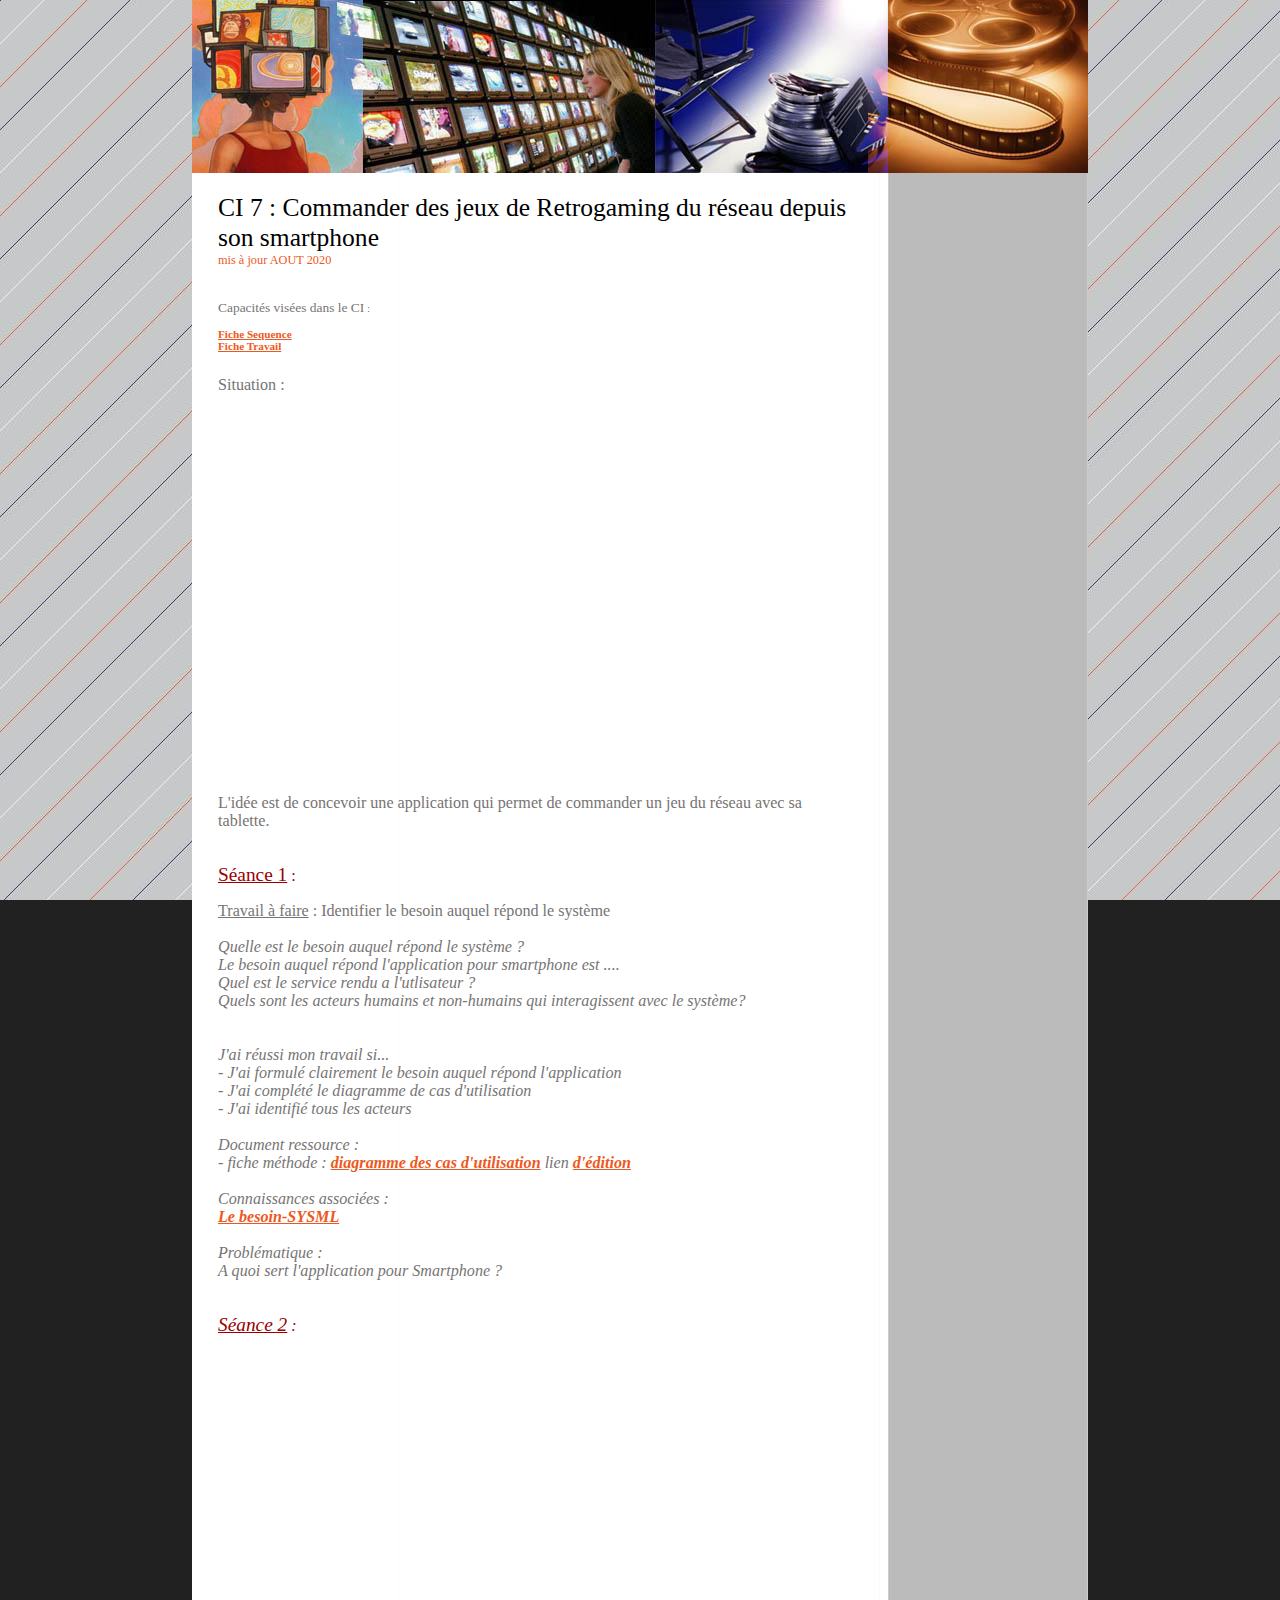
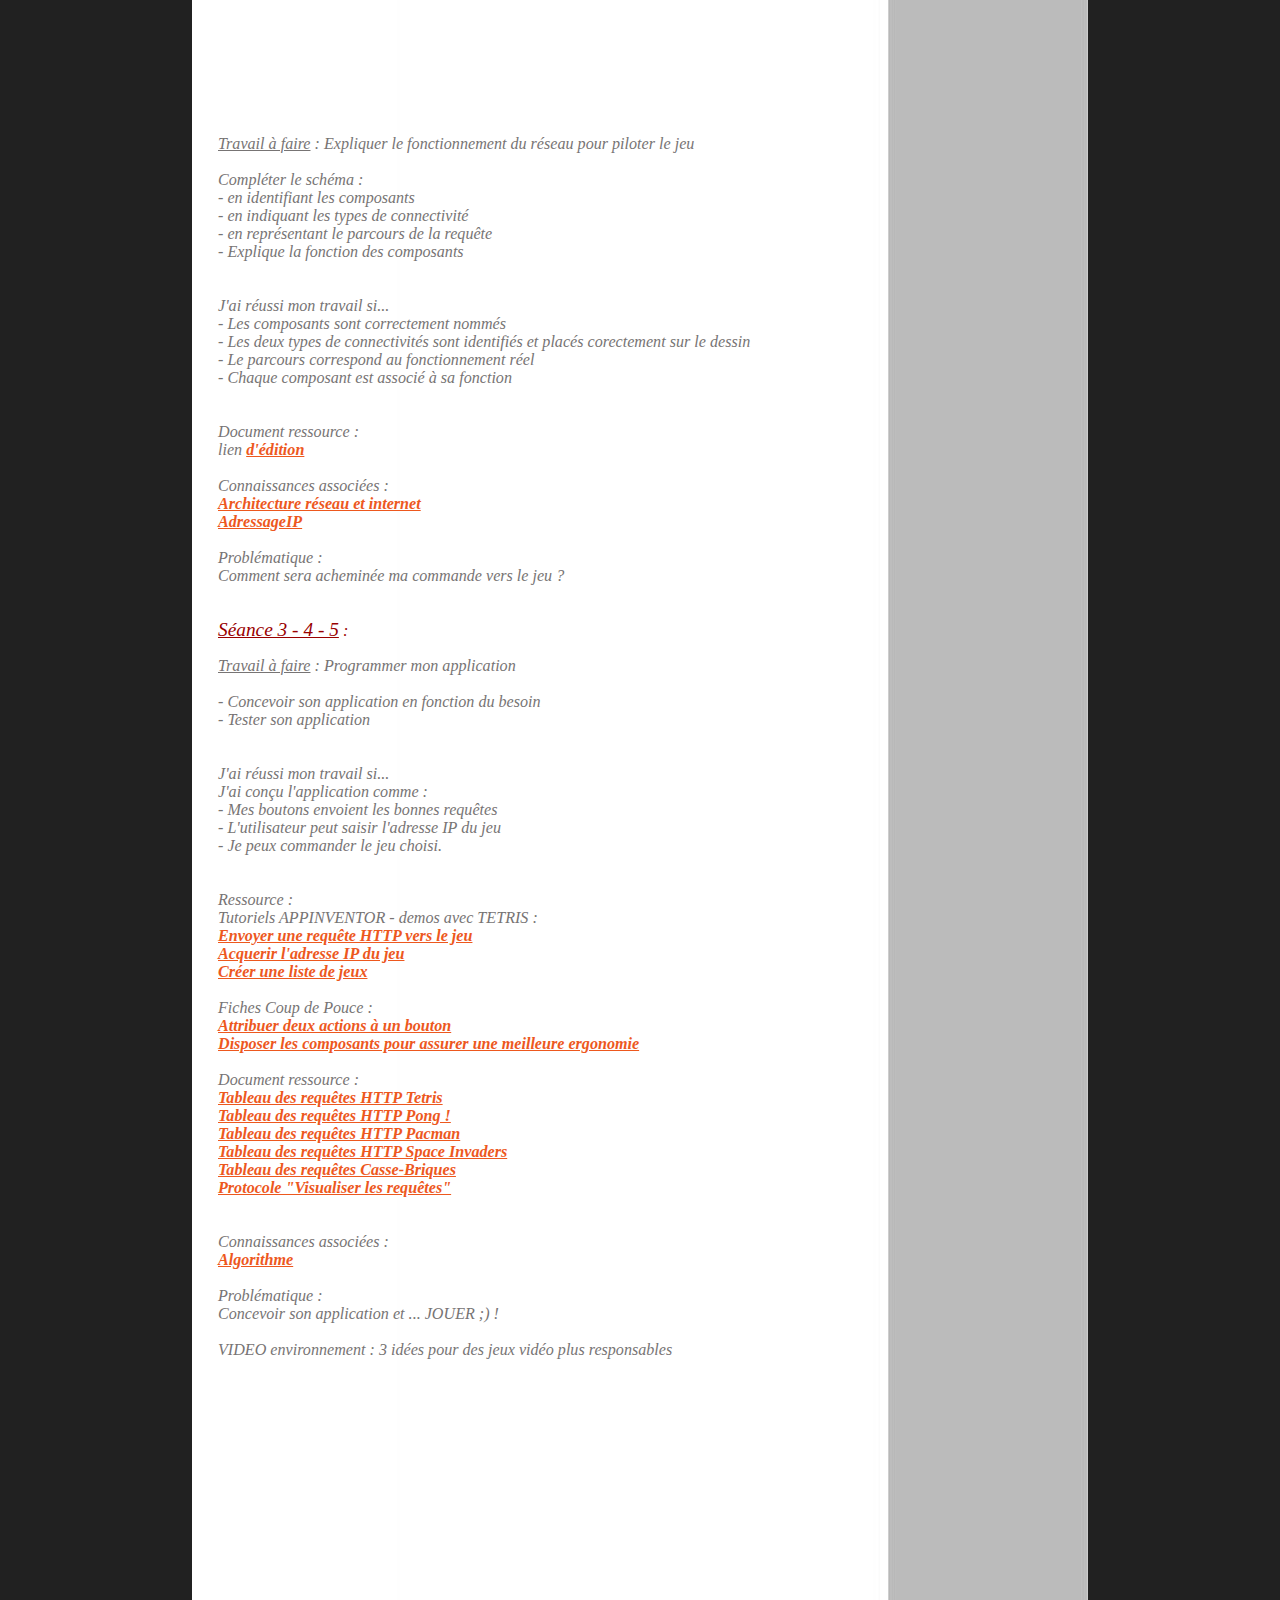
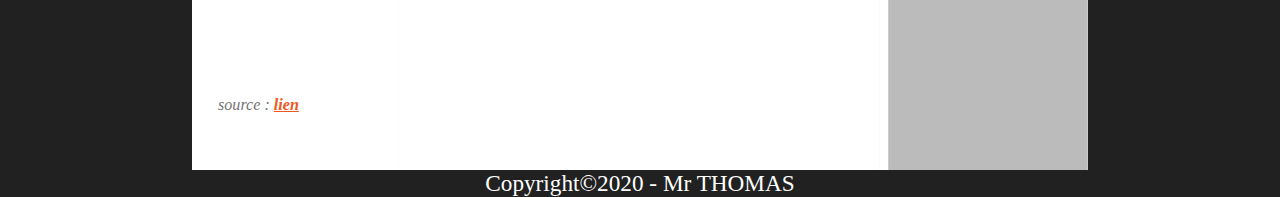
==== ci_Retrogaming/index.html @ b9f92fa8 "start test" ====
<!DOCTYPE html PUBLIC "-//W3C//DTD XHTML 1.0 Strict//EN" "http://www.w3.org/TR/xhtml1/DTD/xhtml1-strict.dtd">
<html template="true" xmlns="http://www.w3.org/1999/xhtml" xml:lang="fr" lang="fr">


<head>  
 
  <title>CI 7 : Commander des jeux de Retrogaming du r�seau depuis son smartphone</title>
  <meta name="Description" content="Description courte de votre activit&eacute;" />
<meta name="Keywords" content="1 ou deux mots cl&eacute;s" />
<meta http-equiv="Content-Type" content="text/html; charset=ISO-8859-1" />
<link rel="stylesheet" type="text/css" href="../style.css" />
<script type="text/javascript" src="fvpPlayer.js"></script>
<!--[if lte IE 6]> 
<link rel="stylesheet" type="text/css" href="ie-6.css" /> 
<![endif]-->
</head>


<body><div id="site">
<div id="header">
</div><div id="main">
<div id="centrage">

<div id="side">



<ul></ul>

<br/>

<br/>



</div><div id="contenu">
<div style="width: 634px;" class="post">


<p class="sous-h2"><big></big></p><p class="sous-h2"><big style="color: rgb(0, 0, 0);"><big><big><big>CI 7 : Commander des jeux de Retrogaming du r�seau depuis son smartphone </big></big></big></big></p><p class="sous-h2"><big><big><big></big></big></big></p><p class="sous-h2">mis � jour AOUT 2020</p>

<big><br/></big>
<big><br/>
Capacit&eacute;s vis&eacute;es dans le CI</big> :<br/><br/>

<a href="pdf/Seq7-RetroGaming_FicheSequence.pdf" TARGET = "_blank">Fiche Sequence</a><br/>
<a href="pdf/Seq7-FT1-Fiche Eleve_v2020.pdf" TARGET = "_blank">Fiche Travail</a><br/>
<br/><br/>
<big><big>





Situation :<br/><br/>
 
 <iframe width="640" height="360" src="https://www.youtube.com/embed/YwUrG0VE56k" frameborder="0" allowfullscreen></iframe><br/>

<br/>
L'id�e est de concevoir une application qui permet de commander un jeu du r�seau avec sa tablette.
<br/><br/>
<p style="width: 634px;"><big></big></p><div style="text-align: center;">
<p style="width: 634px; text-align: left; color: rgb(153, 0, 0);"><big style="text-decoration: underline;">S&eacute;ance 1</big> :</p>
</div>

<span style="text-decoration: underline;">Travail &agrave; faire</span> : Identifier le besoin auquel r�pond le syst�me<span style="font-style: italic;"><br/>
<br/>
Quelle est le besoin auquel r�pond le syst�me ?<br/>
Le besoin auquel r�pond l'application pour smartphone est ....<br/>
Quel est le service rendu a l'utlisateur ?<br/>
Quels sont les acteurs humains et non-humains qui interagissent avec le syst�me?<br/>
<br/><br/>
J'ai r�ussi mon travail si...<br/>
- J'ai formul� clairement le besoin auquel r�pond l'application <br/>
- J'ai compl�t� le diagramme de cas d'utilisation  <br/>
- J'ai identifi� tous les acteurs<br/>



 <br/>
Document ressource :<br/>
- fiche m�thode : <a href="pdf/diagramme%20de%20cas%20d'utilisation%20description.pdf" TARGET = "_blank">diagramme des cas d'utilisation</a>
 lien <a href="https://viewer.diagrams.net/?highlight=0000ff&edit=_blank&layers=1&nav=1#R7Zlbb6M4FMc%2FTTRPjQzmEh7TdLojbVeqFM3eXkYOuMQagxljmmQ%2F%2FdrBJoBJ0qZJ05GmDy0%2BPrbx7%2Fw5vnQEZ9n6N46K5R8swXTkgmQ9gncj13WA68g%2FyrKpLT4Ia0PKSaKddoY5%2BQ%2BbltpakQSXHUfBGBWk6Bpjluc4Fh0b4pytum5PjHZHLVCKLcM8RtS2%2FkUSsaytEzfc2b9gki7NyE4Q1TUZMs56JuUSJWzVMsHPIzjjjIn6KVvPMFXwDJe63f2e2ubFOM7FSxqI7Ev67P0L0VfvIf3%2BjTr36e83Xt3LM6KVnrB%2BWbExBDir8gSrTsAI3q6WROB5gWJVu5Ixl7alyKgsOfJRd4e5wOu97%2Bk0s5eywSzDgm%2Bki2nga2BaMRDq8qrNX9uWLfYe0C%2BPdMzTpu8dFvmgyQxT2qAf83kZ3D%2F8oHH457dHAKPNjWNRGu9%2BLGAy0IV6rDI6jQXjEosCQqSoHtAC00dWEkFYLl0WTAiWtRymlKSqQrAeWFYJSnI8a2QOGtoW2oEA7KUtqXVoexObNhyAHYC3sx5UZGCx%2Fio7qmcLZnI4mUs%2BVYJQUqItRVnG8hf9hIqCSoa18YOJ2I1srE2O64r4QlzDgS89QJmaer4oi5rvT2%2BiEuPtQj6k6mHaVgSYZ4iLYslybBwlyMa3acyN5Z7lcd20X1NwksekUIuEVWcsCXnum8oC5cYm1bVov0e7rmUe6OVIx6MZHE3B9oMg%2BRPJZap5Omkce0q%2FLKLJDqfmFqQTPK8%2F%2BXPkGhj0FsyhXDO0YEL3UsnGZLbhFfPAjwVXDia3evhdkjac9NbCAZBOOADSARcDaW89HkgmQahlr1KoNqXYfvKTDFvwJArRpVQKzr7LXQRV25K7XOVCePtEKO2ZjExjiQ63dzBmg5KRJKH7wtL9Is4QGT86LnFvIDCXE7h%2FfOOcSgzF3snrAwtaGHfwWiiBE3bl6r9wj%2BE4F8MCX%2Ffdv8M%2B7UD4bLJXJDd0EtM7HL1It0soFriSSxLIt1ubZZUhkjcuaafB8Kr1E%2BWGV4XQnGu6CcN5YSa%2FXMKwzzVXTxgBuH7CsI8lHzNhBB8uYUx%2BJYyzhPCjJozoeMLAeTJVd5w71K3oSBp887cs3IAxcI3hH8Vx7EFTvltrsHVp0y49Yk7kZFTIWuxxYt2YWvdPJat4rL0O3agJxFN8MGhgOGitsPgDUTE2jqk8%2FT9333coVHqER0bkTHaa6G07vbAX7XqeupXbunvtdQT7t2x92dQgrI62ymmmfbqYzHBvFxPoCsk%2FoqPTJHPwTHlcM%2FCamgl6p3EPnqiZ0Ol21JxO30sz9tHzPJpxj4kGr4nYthtH7kSX66Zh6OjyrqkqtFueJ2u9UYLhNSXo%2B94YRpG6GIK%2B6wTdXZ8P3bHjA9%2BPZFaKXOCdJs%2FA7XVrjsRvlqcs7v4rVrvv%2FrcIP%2F8P" TARGET = "_blank">d'�dition</a><br/><br/>
Connaissances associ�es :<br/>
<a href="pdf/dic11_besoin-vsysml.pdf" TARGET = "_blank">Le besoin-SYSML</a><br/><br/>

Probl�matique :<br/>
A quoi sert l'application pour Smartphone ?<br/><br/>

<p style="width: 634px;"><big></big></p><div style="text-align: center;">
<p style="width: 634px; text-align: left; color: rgb(153, 0, 0);"><big style="text-decoration: underline;">S&eacute;ance 2</big> :</p>
</div>


<iframe width="640" height="360" src="https://www.youtube.com/embed/J4V4uTytPhk" frameborder="0" allowfullscreen></iframe><br/><br/>
<span style="text-decoration: underline;">Travail &agrave; faire</span> : Expliquer le fonctionnement du r�seau pour piloter le jeu<span style="font-style: italic;"><br/><br/>



Compl�ter le sch�ma :<br/>
- en identifiant les composants<br/>
- en indiquant les types de connectivit�<br/>
- en repr�sentant le parcours de la requ�te<br/>
- Explique la fonction des composants<br/>

<br/><br/>
J'ai r�ussi mon travail si...<br/>
- Les composants sont correctement nomm�s<br/>
- Les deux types de connectivit�s sont identifi�s et plac�s corectement sur le dessin<br/>

- Le parcours correspond au fonctionnement r�el<br/>
- Chaque composant est associ� � sa fonction<br/>
<br/><br/>
Document ressource :<br/>
lien <a href="https://viewer.diagrams.net/?highlight=0000ff&edit=_blank&layers=1&nav=1&title=Untitled%20Diagram.drawio#R7VjLUtswFP0aL5vxM49lCKEsaJshC7pjFFvYGmTLIyuxw9dXiqXEipwHEMO0hRky9tHV65yjK0uWN0mr7xTkyQ8SQWy5dlRZ3rXlusP%2BkP8KYF0DvufUQExRVEMNYI5eoARtiS5RBAstkBGCGcp1MCRZBkOmYYBSUuphTwTrveYghgYwDwE20QcUsUROyx3s8FuI4kT17PRHdUkKVLCcSZGAiJQNyJta3oQSwuqntJpALLhTvNT1bg6UbgdGYcbOqfA7v%2F0ZpOMS5s%2FLWXV%2F9Wvav%2Fvm1q2sAF7KCcvBsrViAKUbiq4SlmKOOPxRQtcojXl%2FGC34b4hR%2Fggo448ZZCWhzygTpfMSsTB5dNxhxf97uQA3XULKYHVwLs6WIe4sSFLI6JqHqAoDSep6771saCShpCGPwoB0RbxteUccf5DcvYJH%2FzSPYsKIG%2BsOLCCekQIxRDJetCCMkVQnWMWOMYpFDCM5R4F8CzlLkHKgYJQ8wwnBhL9dZyQTOj0hjBVkuZ5tX01vXBGcgFwMJa1isVJ74GVJYS8kab6sW8sJEu1OV7z5Qg7kAlrtS2WbUgUtUvlBR1IFX1IdXFbDQNMq%2BGSp%2Bn%2BrVClZIDHCroQKhvqiGplCeYEpVNBV%2Bht8CdUuVN%2Ffy34tS%2BpDlRp2vuE%2FIAoxLIrHeyKy1YV3ft%2FxNULdlu3kQ3d%2B5wzvx5Qs84OTl5%2BuYKHC7Ve7TDeZ55uctCZux%2B2KldFpUjgnWQRFIzZ3WJkgBuc5CEVpyVeobsCznHNEH5O6z%2BNGHW0a5NxZE88aj2LIGeElljc26OITZzonJ9OfhIy8uZ9eUxRFmyTYJoIuU6c6DFpk6E6FMz4u3r9uX0VFpU9ZnZhbFrPdwlRnW4ZzxiGRG3csTts710WgSDa2cXTXCnwGGHditkFc29t6WZ2w3a3TYGQcz0%2BRK3VlgMbwaKB%2F0pBteUFhfJMDDK300bVxL3uYiQ8MU1VVoyBLGkIZ1DzFq3rqQqXdHKqZetZGMxvdt3N8hxW8t1jByONvVfWzxHIuI9Z%2BM12LZV5KyJSFVojVOw4v7jX%2F%2Fr1t54Bx2hXyzFy7%2FQ74mF3JvJ04otn%2FqlZTHucy8vDX3VVsvQJ399ne9A8%3D" TARGET = "_blank">d'�dition</a><br/><br/>

Connaissances associ�es :<br/>
<a href="https://docs.google.com/presentation/d/e/2PACX-1vRuEVStjgp7RC8gacXdeAnZLCFzhzADymK8YVZS8i4jsFAQYpvb6mstfsnYOq1z287SSoq9uuLZao_-/embed?start=false&loop=false&delayms=3000" TARGET = "_blank">Architecture r�seau et internet</a><br/>
<a href="https://docs.google.com/presentation/d/e/2PACX-1vTgEepqrcVZn7R1fcFOpcDfkFKibCbURx4ZiaQxfxub1xKFpMcVF3iC-jSKScxgIDVSmwMjP0Ii6JFm/embed?start=true&loop=false&delayms=3000" TARGET = "_blank">AdressageIP</a><br/>
<br/>
Probl�matique :<br/>
Comment sera achemin�e ma commande vers le jeu ?<br/><br/>

<p style="width: 634px;"><big></big></p><div style="text-align: center;">
<p style="width: 634px; text-align: left; color: rgb(153, 0, 0);"><big style="text-decoration: underline;">S&eacute;ance 3 - 4 - 5</big> :</p>
</div>

<span style="text-decoration: underline;">Travail &agrave; faire</span> : Programmer mon application<span style="font-style: italic;"><br/><br/>

- Concevoir son application en fonction du besoin<br/>
- Tester son application<br/>


<br/><br/>
J'ai r�ussi mon travail si...<br/>
J'ai con�u l'application comme :<br/>
- Mes boutons envoient les bonnes requ�tes<br/>
- L'utilisateur peut saisir l'adresse IP du jeu<br/>
- Je peux commander le jeu choisi.<br/>
<br/><br/>
Ressource :<br/>
Tutoriels APPINVENTOR - demos avec TETRIS :<br/>
<a href="pdf/AppInventor_Tetris-Envoyer_Requete.pdf" TARGET = "_blank">Envoyer une requ�te HTTP vers le jeu</a><br/>
<a href="pdf/AppInventor_Tetris-Acquerir-IPdujeu.pdf" TARGET = "_blank">Acquerir l'adresse IP du jeu</a><br/>
<a href="pdf/AppInventor_Creer-liste-jeux.pdf" TARGET = "_blank">Cr�er une liste de jeux</a><br/><br/>
Fiches Coup de Pouce :<br/>
<a href="pdf/Aide_BP_2actions.pdf" TARGET = "_blank">Attribuer deux actions � un bouton</a><br/>
<a href="pdf/Aide_Ameliorer_Ergonomie.pdf" TARGET = "_blank">Disposer les composants pour assurer une meilleure ergonomie</a><br/><br/>
Document ressource :<br/>
<a href="pdf/RESS-requetesHTTP-TETRIS.pdf" TARGET = "_blank">Tableau des requ�tes HTTP Tetris</a><br/>
<a href="pdf/RESS-requetesHTTP-PONG.pdf" TARGET = "_blank">Tableau des requ�tes HTTP Pong !</a><br/>
<a href="pdf/RESS-requetesHTTP-PACMAN.pdf" TARGET = "_blank">Tableau des requ�tes HTTP Pacman</a><br/>
<a href="pdf/RESS-requetesHTTP-SpaceInvaders.pdf" TARGET = "_blank">Tableau des requ�tes HTTP Space Invaders</a><br/>
<a href="pdf/RESS-requetesHTTP-Casse-Briques.pdf" TARGET = "_blank">Tableau des requ�tes Casse-Briques</a><br/>
<a href="pdf/Protocole-Visualiser_Requettes_RetroGaming.pdf" TARGET = "_blank">Protocole "Visualiser les requ�tes"</a><br/>

<br/><br/>
Connaissances associ�es :<br/>
<a href="pdf/dic15-4-otscis21-ip23_algorithme.pdf" TARGET = "_blank">Algorithme</a><br/><br/>

Probl�matique :<br/>
Concevoir son application et ... JOUER ;) !<br/><br/>
VIDEO environnement : 3 id�es pour des jeux vid�o plus responsables<br/><br/>

<iframe width="560" height="315" src="http://embedftv-a.akamaihd.net/e6ba43e8ecbd4a821c05d8e9be8b007c" frameborder="0" allowfullscreen></iframe><br/>
source : <a href="https://www.francetvinfo.fr/meteo/climat/video-environnement-3-idees-pour-des-jeux-video-plus-responsables_4262637.html" TARGET = "_blank">lien</a>

<br/><br/><br/>





</div>

</div>
</div>



</div></div></div><big style="color: white;" ><big>Copyright�2020 - Mr THOMAS</big></big>
<!-- google analytics --> 
<script type="text/javascript">

  var _gaq = _gaq || [];
  _gaq.push(['_setAccount', 'UA-40532483-1']);
  _gaq.push(['_trackPageview']);

  (function() {
    var ga = document.createElement('script'); ga.type = 'text/javascript'; ga.async = true;
    ga.src = ('https:' == document.location.protocol ? 'https://ssl' : 'http://www') + '.google-analytics.com/ga.js';
    var s = document.getElementsByTagName('script')[0]; s.parentNode.insertBefore(ga, s);
  })();

</script>
<!-- /google analytics --> 
</body>


</html>
---- style.css ----
body {
margin : 0 ;
padding : 0 ; 
background : #212121 url(images/bg-site.jpg) repeat; 
text-align : center;
font-size : 0.7em;
color : #777474 ;
font-family : verdana ;
background-attachment : fixed;
}
  
/*  SITE
********************************************************************/
 
#site { 
width : 896px;
margin : 0 auto;
text-align : left  ;
}
     
/*  HEADER
********************************************************************/
   
#header {
position : relative ; 
height : 173px;
background : url(images/header.jpg) ; 
}
#header2 {
position : relative ; 
height : 173px;
background : url(images/header2.jpg) ; 
}

/*  HEADER >> TITRE DU SITE >> H1
********************************************************************/

#header h1 {
position : absolute ;
bottom : 10px ; 
right : 50px ; 
margin : 0;
padding : 0 ; 
font-size : 2em ;
font-weight : normal;  
}

#header h1 a {
color : #FFFFFF;
text-decoration : none; 
}

/*  HEADER >> MENU PRINCIPAL
********************************************************************/
   
#menu {
position : absolute ; 
bottom : 0 ;
left : 25px; 
}
	
#menu  ul{
list-style : none ;
margin : 0; 
padding : 0 ;
}

#menu  li{
float : left ;
text-transform : uppercase ;
height : 46px;
line-height : 42px;
background : url(images/bg-li-menu.jpg) right no-repeat;  
}
	
#menu  li a{
margin : 0 ; 
padding : 0 15px  ; 
text-decoration : none ;    
color : #FFFFFF ;
font-weight : bold ;
}

#menu li a:hover {
color : #F7F4D5
}
	
/*  CONTENT
********************************************************************/

#main {
overflow : auto ;
background : url(images/bg-contentb.jpg) center repeat-y; 
}
 
/*  CONTENT >> CENTRAGE
********************************************************************/

#centrage {
padding : 0 0 0 6px;  
}
	
/*  CONTENU
********************************************************************/	
	
#contenu {
width : 458px ;  
float  : left ;
margin : 0;
padding : 20px 10px 0 20px ;
}
   
/*  CONTENU >> POST
********************************************************************/	

.post {
padding : 0 0 20px 0;
}   

.post h2 {
font-size : 1.6em ; 
padding :  0 ; 
margin: 0 ;
color : #000; 
font-weight : normal; 
}

.post .sous-h2 {
margin : 0 ;
padding : 0;
color : #ed581e ;
font-size : 110%; 
}
   
.post img {
float  : right ;
margin : 0 10px 5px 20px;
}

.post a {
color : #ed581e;
font-weight : bold ;  
}

/*  SIDE RIGHT
********************************************************************/

#side {
width : 196px ;
float  : right ;
padding :  0  ;
text-align : justify;  
}
	
#side h2 {
font-size : 1em ;
margin : 0  ;
padding :  0 0 0 10px ; 
font-weight: bold ;
color : #000 ; 
background : url(images/side-h2.jpg);
height : 35px;
line-height : 35px;
text-transform : uppercase;
font-weight : normal;
}
	
#side ul{
list-style : none ; 
margin : 5px 0 15px 0 ; 
padding : 0; 
color : #000
}
 
#side li{
margin : 0 ; 
padding : 0 0 5px 0;
border-top : 1px solid #ccc;  
}
  
#side li a{
padding : 0 0 0 20px; 
 display : block ;
height : 25px;
line-height : 25px; 
text-decoration : none ; 
color : #000;   
}

#side li:first-child {
border-top: 0; 
}

#side li a:hover{
color : #3F3F3F ;
}

#side p{
margin : 10px 0 25px 0 ; 
padding : 0;  
}

#side form {
margin : 0;
padding : 20px 0 0 0;
height : 50px;  
}

#side input {
float : left ; 
margin : 0;
padding : 0; 
}

#side .champ {
width : 115px ;
height : 23px;
border-top  : 1px solid #E2E2E2;
border-left  : 1px solid #E2E2E2;
border-bottom  : 1px solid #E2E2E2;
border-right : 0;   
}

#side .recherche {
background : url(images/search.html);
height : 25px;
width : 67px;
border : 0; 
}

/*  SIDE LEFT
********************************************************************/
   
#side-left {
width : 176px ;
float  : left ;
padding :  20px 0 0 10px ;
text-align : justify; 
color : #ffffff; 
}
  
#side-left h2 {
font-size : 1.4em ;
margin : 0 0 10px 0  ;
padding :  0 ; 
color : #000000 ; 
}

#side-left h3 {
font-size : 1em ;
margin : 10px 0 0 0  ;
padding :  0 ; 
color : #000000 ; 
}

#side-left p {
margin : 0 0 5px 0;
padding : 0;  
}

/*  FOOTER
*******************************************************************/ 
   
#footer { 
height :63px;
text-align : center ;
background : center black ;   
width : 895px;

}

#footer p { 
margin : 0 ;
padding : 15px 0 0 0;  
color : #FFFFFF; 
}

#footer a { 
color : #FFFFFF;
text-decoration : none ;  
}

#footer a:hover { 
text-decoration : underline ;  
}
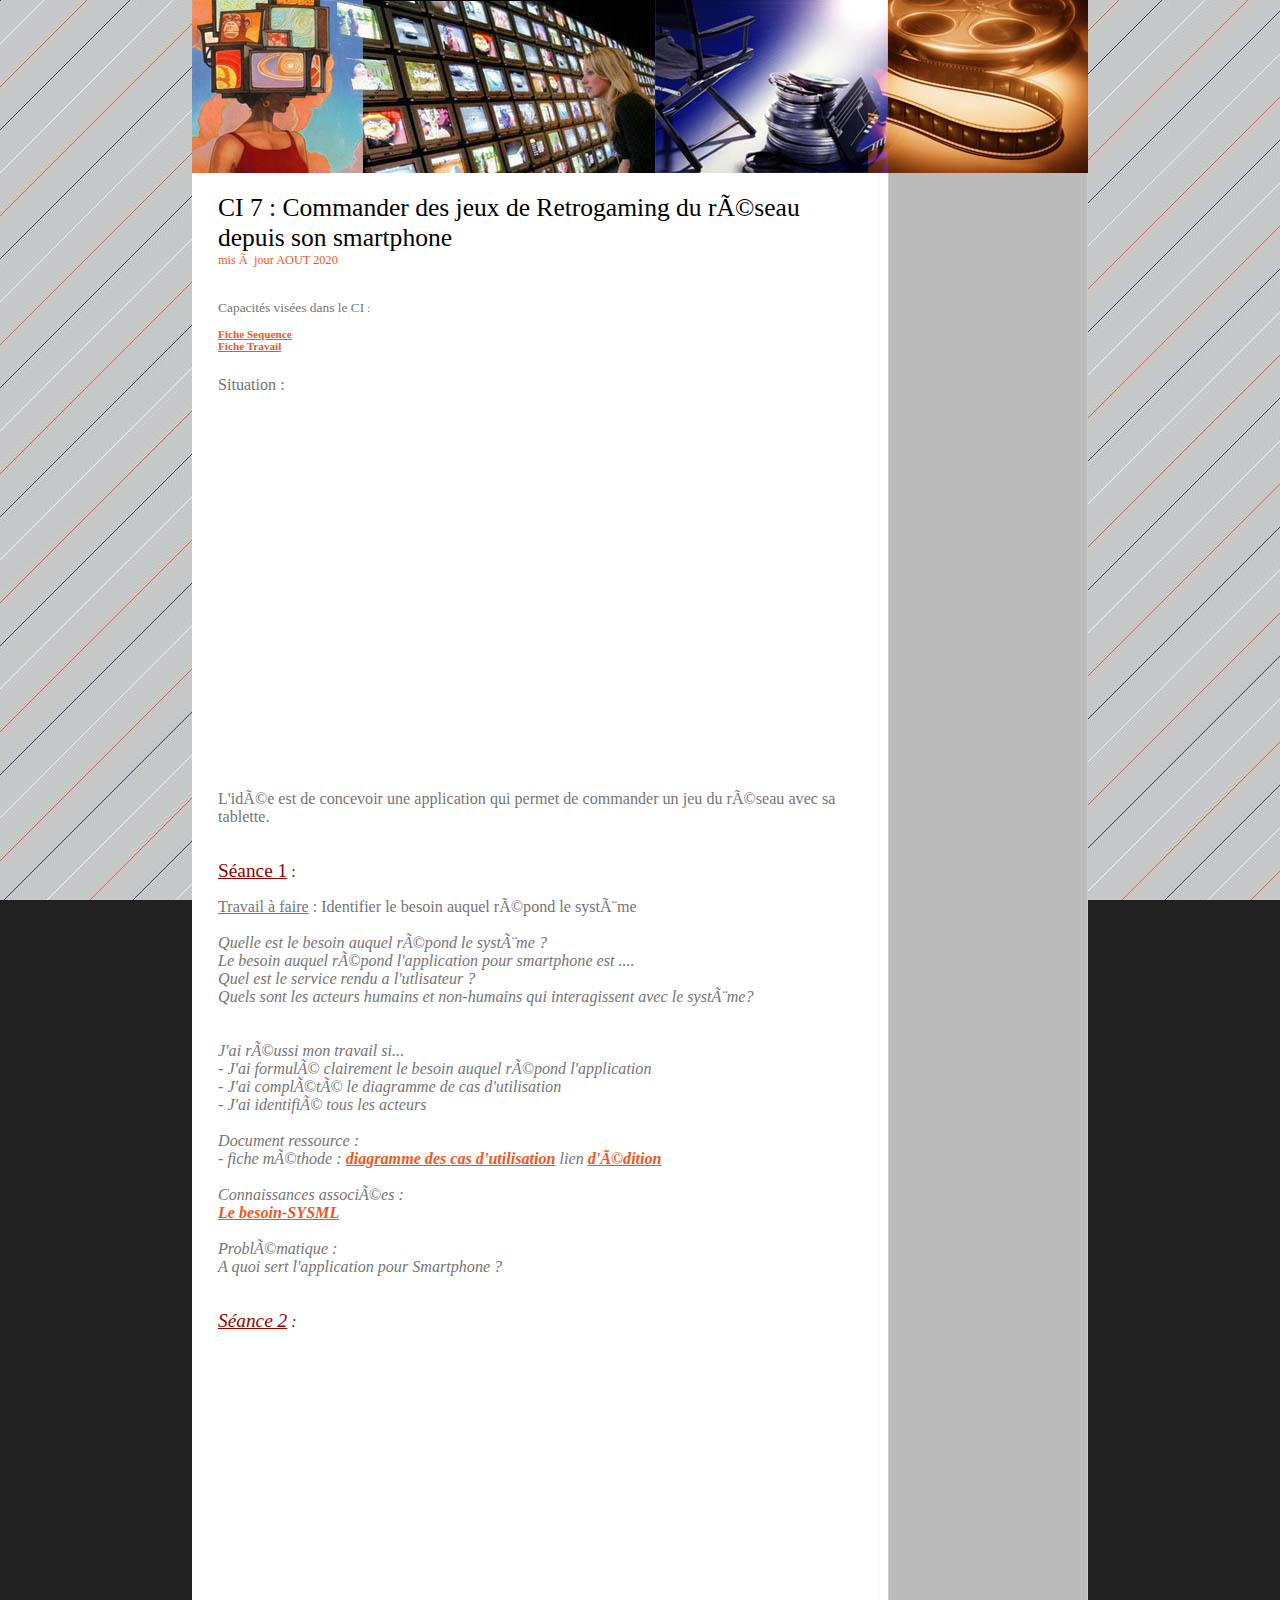
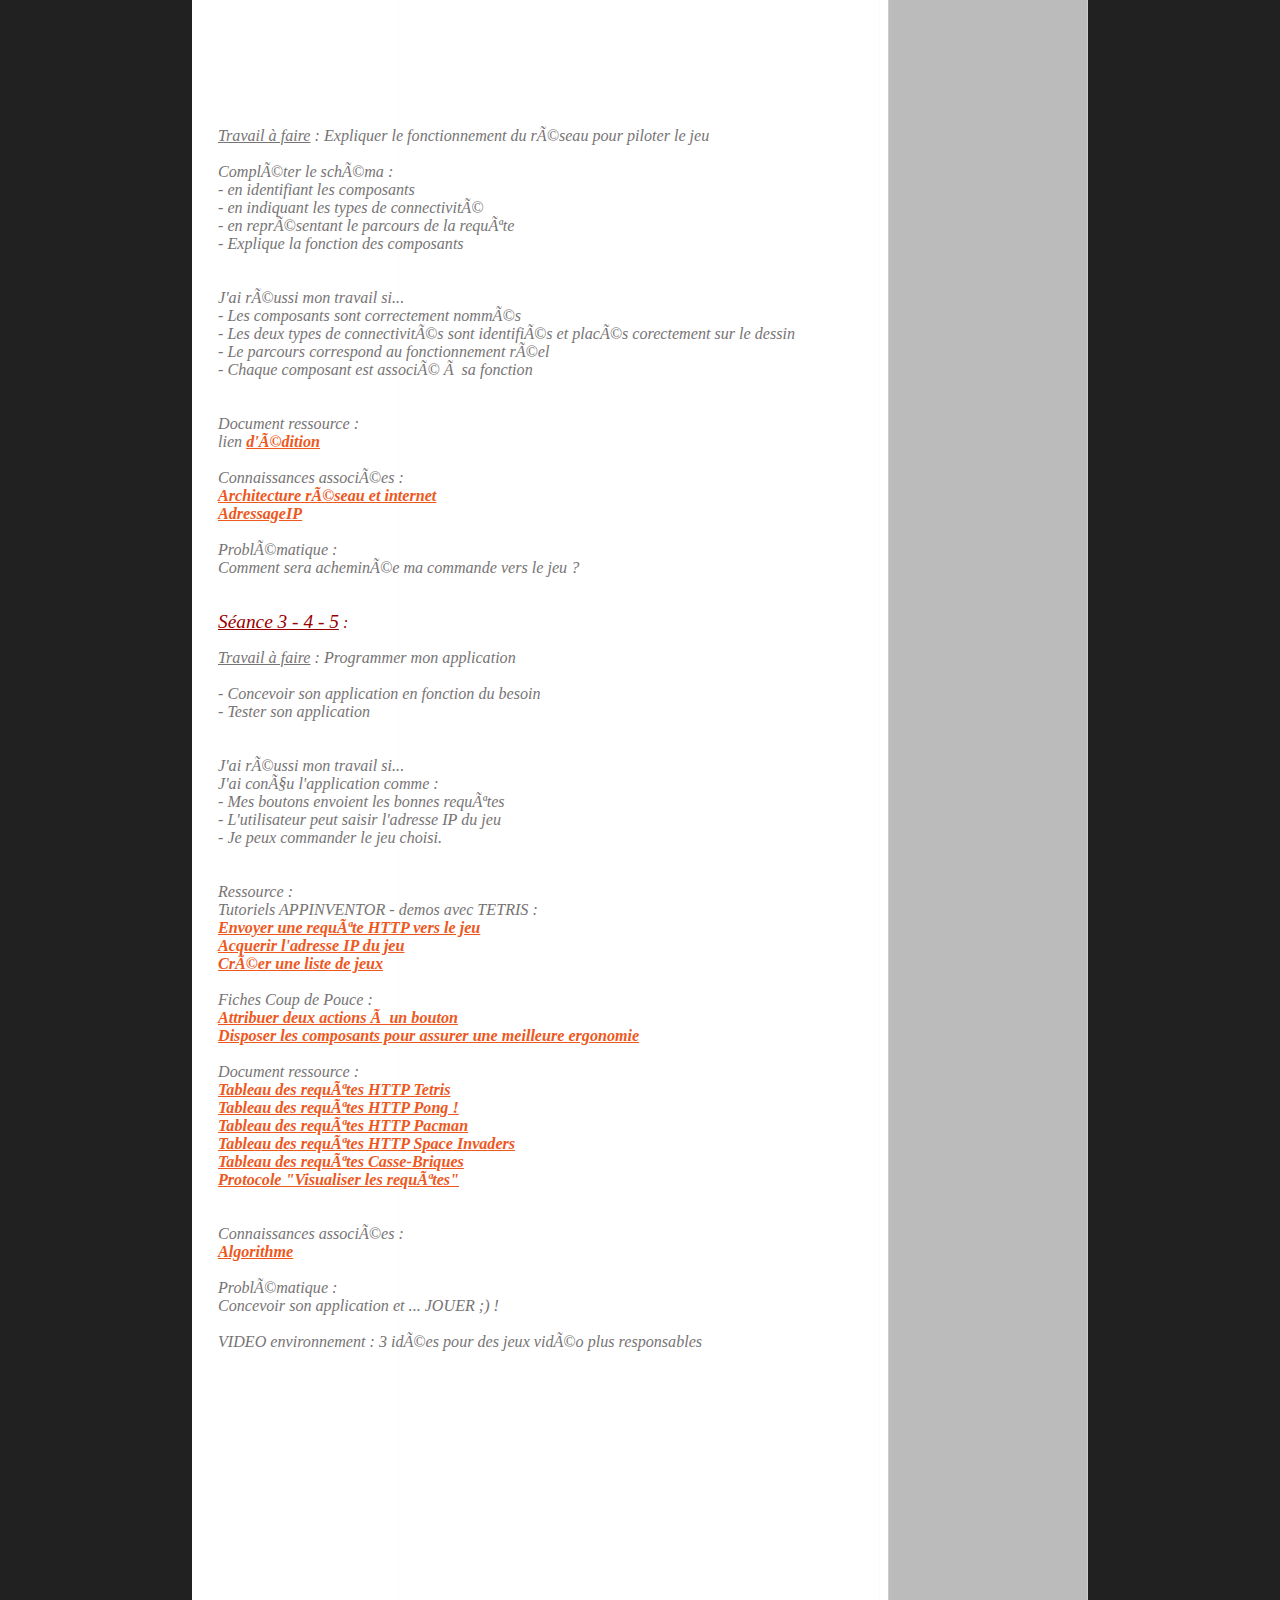
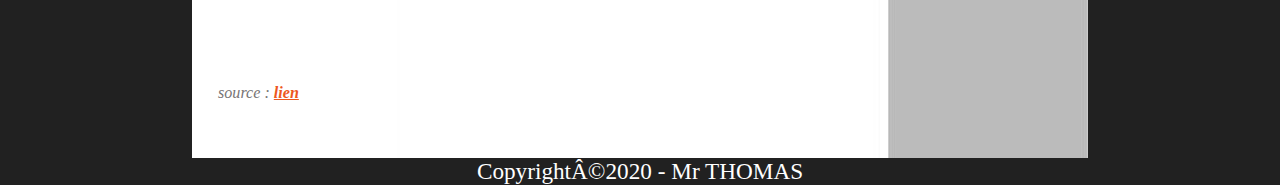
==== commit 54b06aef: "Update index.html" ====
--- a/ci_Retrogaming/index.html
+++ b/ci_Retrogaming/index.html
@@ -1,10 +1,10 @@
-<!DOCTYPE html PUBLIC "-//W3C//DTD XHTML 1.0 Strict//EN" "http://www.w3.org/TR/xhtml1/DTD/xhtml1-strict.dtd">
+<!DOCTYPE html PUBLIC "-//W3C//DTD XHTML 1.0 Transitional//EN" "http://www.w3.org/TR/xhtml1/DTD/xhtml1-transitional.dtd">
 <html template="true" xmlns="http://www.w3.org/1999/xhtml" xml:lang="fr" lang="fr">
 
 
 <head>  
  
-  <title>CI 7 : Commander des jeux de Retrogaming du r�seau depuis son smartphone</title>
+  <title>CI 7 : Commander des jeux de Retrogaming du réseau depuis son smartphone</title>
   <meta name="Description" content="Description courte de votre activit&eacute;" />
 <meta name="Keywords" content="1 ou deux mots cl&eacute;s" />
 <meta http-equiv="Content-Type" content="text/html; charset=ISO-8859-1" />
@@ -37,7 +37,7 @@
 <div style="width: 634px;" class="post">
 
 
-<p class="sous-h2"><big></big></p><p class="sous-h2"><big style="color: rgb(0, 0, 0);"><big><big><big>CI 7 : Commander des jeux de Retrogaming du r�seau depuis son smartphone </big></big></big></big></p><p class="sous-h2"><big><big><big></big></big></big></p><p class="sous-h2">mis � jour AOUT 2020</p>
+<p class="sous-h2"><big></big></p><p class="sous-h2"><big style="color: rgb(0, 0, 0);"><big><big><big>CI 7 : Commander des jeux de Retrogaming du réseau depuis son smartphone </big></big></big></big></p><p class="sous-h2"><big><big><big></big></big></big></p><p class="sous-h2">mis à jour AOUT 2020</p>
 
 <big><br/></big>
 <big><br/>
@@ -57,34 +57,34 @@
  <iframe width="640" height="360" src="https://www.youtube.com/embed/YwUrG0VE56k" frameborder="0" allowfullscreen></iframe><br/>
 
 <br/>
-L'id�e est de concevoir une application qui permet de commander un jeu du r�seau avec sa tablette.
+L'idée est de concevoir une application qui permet de commander un jeu du réseau avec sa tablette.
 <br/><br/>
 <p style="width: 634px;"><big></big></p><div style="text-align: center;">
 <p style="width: 634px; text-align: left; color: rgb(153, 0, 0);"><big style="text-decoration: underline;">S&eacute;ance 1</big> :</p>
 </div>
 
-<span style="text-decoration: underline;">Travail &agrave; faire</span> : Identifier le besoin auquel r�pond le syst�me<span style="font-style: italic;"><br/>
-<br/>
-Quelle est le besoin auquel r�pond le syst�me ?<br/>
-Le besoin auquel r�pond l'application pour smartphone est ....<br/>
+<span style="text-decoration: underline;">Travail &agrave; faire</span> : Identifier le besoin auquel répond le système<span style="font-style: italic;"><br/>
+<br/>
+Quelle est le besoin auquel répond le système ?<br/>
+Le besoin auquel répond l'application pour smartphone est ....<br/>
 Quel est le service rendu a l'utlisateur ?<br/>
-Quels sont les acteurs humains et non-humains qui interagissent avec le syst�me?<br/>
-<br/><br/>
-J'ai r�ussi mon travail si...<br/>
-- J'ai formul� clairement le besoin auquel r�pond l'application <br/>
-- J'ai compl�t� le diagramme de cas d'utilisation  <br/>
-- J'ai identifi� tous les acteurs<br/>
+Quels sont les acteurs humains et non-humains qui interagissent avec le système?<br/>
+<br/><br/>
+J'ai réussi mon travail si...<br/>
+- J'ai formulé clairement le besoin auquel répond l'application <br/>
+- J'ai complété le diagramme de cas d'utilisation  <br/>
+- J'ai identifié tous les acteurs<br/>
 
 
 
  <br/>
 Document ressource :<br/>
-- fiche m�thode : <a href="pdf/diagramme%20de%20cas%20d'utilisation%20description.pdf" TARGET = "_blank">diagramme des cas d'utilisation</a>
- lien <a href="https://viewer.diagrams.net/?highlight=0000ff&edit=_blank&layers=1&nav=1#R7Zlbb6M4FMc%2FTTRPjQzmEh7TdLojbVeqFM3eXkYOuMQagxljmmQ%2F%2FdrBJoBJ0qZJ05GmDy0%2BPrbx7%2Fw5vnQEZ9n6N46K5R8swXTkgmQ9gncj13WA68g%2FyrKpLT4Ia0PKSaKddoY5%2BQ%2BbltpakQSXHUfBGBWk6Bpjluc4Fh0b4pytum5PjHZHLVCKLcM8RtS2%2FkUSsaytEzfc2b9gki7NyE4Q1TUZMs56JuUSJWzVMsHPIzjjjIn6KVvPMFXwDJe63f2e2ubFOM7FSxqI7Ev67P0L0VfvIf3%2BjTr36e83Xt3LM6KVnrB%2BWbExBDir8gSrTsAI3q6WROB5gWJVu5Ixl7alyKgsOfJRd4e5wOu97%2Bk0s5eywSzDgm%2Bki2nga2BaMRDq8qrNX9uWLfYe0C%2BPdMzTpu8dFvmgyQxT2qAf83kZ3D%2F8oHH457dHAKPNjWNRGu9%2BLGAy0IV6rDI6jQXjEosCQqSoHtAC00dWEkFYLl0WTAiWtRymlKSqQrAeWFYJSnI8a2QOGtoW2oEA7KUtqXVoexObNhyAHYC3sx5UZGCx%2Fio7qmcLZnI4mUs%2BVYJQUqItRVnG8hf9hIqCSoa18YOJ2I1srE2O64r4QlzDgS89QJmaer4oi5rvT2%2BiEuPtQj6k6mHaVgSYZ4iLYslybBwlyMa3acyN5Z7lcd20X1NwksekUIuEVWcsCXnum8oC5cYm1bVov0e7rmUe6OVIx6MZHE3B9oMg%2BRPJZap5Omkce0q%2FLKLJDqfmFqQTPK8%2F%2BXPkGhj0FsyhXDO0YEL3UsnGZLbhFfPAjwVXDia3evhdkjac9NbCAZBOOADSARcDaW89HkgmQahlr1KoNqXYfvKTDFvwJArRpVQKzr7LXQRV25K7XOVCePtEKO2ZjExjiQ63dzBmg5KRJKH7wtL9Is4QGT86LnFvIDCXE7h%2FfOOcSgzF3snrAwtaGHfwWiiBE3bl6r9wj%2BE4F8MCX%2Ffdv8M%2B7UD4bLJXJDd0EtM7HL1It0soFriSSxLIt1ubZZUhkjcuaafB8Kr1E%2BWGV4XQnGu6CcN5YSa%2FXMKwzzVXTxgBuH7CsI8lHzNhBB8uYUx%2BJYyzhPCjJozoeMLAeTJVd5w71K3oSBp887cs3IAxcI3hH8Vx7EFTvltrsHVp0y49Yk7kZFTIWuxxYt2YWvdPJat4rL0O3agJxFN8MGhgOGitsPgDUTE2jqk8%2FT9333coVHqER0bkTHaa6G07vbAX7XqeupXbunvtdQT7t2x92dQgrI62ymmmfbqYzHBvFxPoCsk%2FoqPTJHPwTHlcM%2FCamgl6p3EPnqiZ0Ol21JxO30sz9tHzPJpxj4kGr4nYthtH7kSX66Zh6OjyrqkqtFueJ2u9UYLhNSXo%2B94YRpG6GIK%2B6wTdXZ8P3bHjA9%2BPZFaKXOCdJs%2FA7XVrjsRvlqcs7v4rVrvv%2FrcIP%2F8P" TARGET = "_blank">d'�dition</a><br/><br/>
-Connaissances associ�es :<br/>
+- fiche méthode : <a href="pdf/diagramme%20de%20cas%20d'utilisation%20description.pdf" TARGET = "_blank">diagramme des cas d'utilisation</a>
+ lien <a href="https://viewer.diagrams.net/?highlight=0000ff&edit=_blank&layers=1&nav=1#R7Zlbb6M4FMc%2FTTRPjQzmEh7TdLojbVeqFM3eXkYOuMQagxljmmQ%2F%2FdrBJoBJ0qZJ05GmDy0%2BPrbx7%2Fw5vnQEZ9n6N46K5R8swXTkgmQ9gncj13WA68g%2FyrKpLT4Ia0PKSaKddoY5%2BQ%2BbltpakQSXHUfBGBWk6Bpjluc4Fh0b4pytum5PjHZHLVCKLcM8RtS2%2FkUSsaytEzfc2b9gki7NyE4Q1TUZMs56JuUSJWzVMsHPIzjjjIn6KVvPMFXwDJe63f2e2ubFOM7FSxqI7Ev67P0L0VfvIf3%2BjTr36e83Xt3LM6KVnrB%2BWbExBDir8gSrTsAI3q6WROB5gWJVu5Ixl7alyKgsOfJRd4e5wOu97%2Bk0s5eywSzDgm%2Bki2nga2BaMRDq8qrNX9uWLfYe0C%2BPdMzTpu8dFvmgyQxT2qAf83kZ3D%2F8oHH457dHAKPNjWNRGu9%2BLGAy0IV6rDI6jQXjEosCQqSoHtAC00dWEkFYLl0WTAiWtRymlKSqQrAeWFYJSnI8a2QOGtoW2oEA7KUtqXVoexObNhyAHYC3sx5UZGCx%2Fio7qmcLZnI4mUs%2BVYJQUqItRVnG8hf9hIqCSoa18YOJ2I1srE2O64r4QlzDgS89QJmaer4oi5rvT2%2BiEuPtQj6k6mHaVgSYZ4iLYslybBwlyMa3acyN5Z7lcd20X1NwksekUIuEVWcsCXnum8oC5cYm1bVov0e7rmUe6OVIx6MZHE3B9oMg%2BRPJZap5Omkce0q%2FLKLJDqfmFqQTPK8%2F%2BXPkGhj0FsyhXDO0YEL3UsnGZLbhFfPAjwVXDia3evhdkjac9NbCAZBOOADSARcDaW89HkgmQahlr1KoNqXYfvKTDFvwJArRpVQKzr7LXQRV25K7XOVCePtEKO2ZjExjiQ63dzBmg5KRJKH7wtL9Is4QGT86LnFvIDCXE7h%2FfOOcSgzF3snrAwtaGHfwWiiBE3bl6r9wj%2BE4F8MCX%2Ffdv8M%2B7UD4bLJXJDd0EtM7HL1It0soFriSSxLIt1ubZZUhkjcuaafB8Kr1E%2BWGV4XQnGu6CcN5YSa%2FXMKwzzVXTxgBuH7CsI8lHzNhBB8uYUx%2BJYyzhPCjJozoeMLAeTJVd5w71K3oSBp887cs3IAxcI3hH8Vx7EFTvltrsHVp0y49Yk7kZFTIWuxxYt2YWvdPJat4rL0O3agJxFN8MGhgOGitsPgDUTE2jqk8%2FT9333coVHqER0bkTHaa6G07vbAX7XqeupXbunvtdQT7t2x92dQgrI62ymmmfbqYzHBvFxPoCsk%2FoqPTJHPwTHlcM%2FCamgl6p3EPnqiZ0Ol21JxO30sz9tHzPJpxj4kGr4nYthtH7kSX66Zh6OjyrqkqtFueJ2u9UYLhNSXo%2B94YRpG6GIK%2B6wTdXZ8P3bHjA9%2BPZFaKXOCdJs%2FA7XVrjsRvlqcs7v4rVrvv%2FrcIP%2F8P" TARGET = "_blank">d'édition</a><br/><br/>
+Connaissances associées :<br/>
 <a href="pdf/dic11_besoin-vsysml.pdf" TARGET = "_blank">Le besoin-SYSML</a><br/><br/>
 
-Probl�matique :<br/>
+Problématique :<br/>
 A quoi sert l'application pour Smartphone ?<br/><br/>
 
 <p style="width: 634px;"><big></big></p><div style="text-align: center;">
@@ -93,33 +93,33 @@
 
 
 <iframe width="640" height="360" src="https://www.youtube.com/embed/J4V4uTytPhk" frameborder="0" allowfullscreen></iframe><br/><br/>
-<span style="text-decoration: underline;">Travail &agrave; faire</span> : Expliquer le fonctionnement du r�seau pour piloter le jeu<span style="font-style: italic;"><br/><br/>
-
-
-
-Compl�ter le sch�ma :<br/>
+<span style="text-decoration: underline;">Travail &agrave; faire</span> : Expliquer le fonctionnement du réseau pour piloter le jeu<span style="font-style: italic;"><br/><br/>
+
+
+
+Compléter le schéma :<br/>
 - en identifiant les composants<br/>
-- en indiquant les types de connectivit�<br/>
-- en repr�sentant le parcours de la requ�te<br/>
+- en indiquant les types de connectivité<br/>
+- en représentant le parcours de la requête<br/>
 - Explique la fonction des composants<br/>
 
 <br/><br/>
-J'ai r�ussi mon travail si...<br/>
-- Les composants sont correctement nomm�s<br/>
-- Les deux types de connectivit�s sont identifi�s et plac�s corectement sur le dessin<br/>
-
-- Le parcours correspond au fonctionnement r�el<br/>
-- Chaque composant est associ� � sa fonction<br/>
+J'ai réussi mon travail si...<br/>
+- Les composants sont correctement nommés<br/>
+- Les deux types de connectivités sont identifiés et placés corectement sur le dessin<br/>
+
+- Le parcours correspond au fonctionnement réel<br/>
+- Chaque composant est associé à sa fonction<br/>
 <br/><br/>
 Document ressource :<br/>
-lien <a href="https://viewer.diagrams.net/?highlight=0000ff&edit=_blank&layers=1&nav=1&title=Untitled%20Diagram.drawio#R7VjLUtswFP0aL5vxM49lCKEsaJshC7pjFFvYGmTLIyuxw9dXiqXEipwHEMO0hRky9tHV65yjK0uWN0mr7xTkyQ8SQWy5dlRZ3rXlusP%2BkP8KYF0DvufUQExRVEMNYI5eoARtiS5RBAstkBGCGcp1MCRZBkOmYYBSUuphTwTrveYghgYwDwE20QcUsUROyx3s8FuI4kT17PRHdUkKVLCcSZGAiJQNyJta3oQSwuqntJpALLhTvNT1bg6UbgdGYcbOqfA7v%2F0ZpOMS5s%2FLWXV%2F9Wvav%2Fvm1q2sAF7KCcvBsrViAKUbiq4SlmKOOPxRQtcojXl%2FGC34b4hR%2Fggo448ZZCWhzygTpfMSsTB5dNxhxf97uQA3XULKYHVwLs6WIe4sSFLI6JqHqAoDSep6771saCShpCGPwoB0RbxteUccf5DcvYJH%2FzSPYsKIG%2BsOLCCekQIxRDJetCCMkVQnWMWOMYpFDCM5R4F8CzlLkHKgYJQ8wwnBhL9dZyQTOj0hjBVkuZ5tX01vXBGcgFwMJa1isVJ74GVJYS8kab6sW8sJEu1OV7z5Qg7kAlrtS2WbUgUtUvlBR1IFX1IdXFbDQNMq%2BGSp%2Bn%2BrVClZIDHCroQKhvqiGplCeYEpVNBV%2Bht8CdUuVN%2Ffy34tS%2BpDlRp2vuE%2FIAoxLIrHeyKy1YV3ft%2FxNULdlu3kQ3d%2B5wzvx5Qs84OTl5%2BuYKHC7Ve7TDeZ55uctCZux%2B2KldFpUjgnWQRFIzZ3WJkgBuc5CEVpyVeobsCznHNEH5O6z%2BNGHW0a5NxZE88aj2LIGeElljc26OITZzonJ9OfhIy8uZ9eUxRFmyTYJoIuU6c6DFpk6E6FMz4u3r9uX0VFpU9ZnZhbFrPdwlRnW4ZzxiGRG3csTts710WgSDa2cXTXCnwGGHditkFc29t6WZ2w3a3TYGQcz0%2BRK3VlgMbwaKB%2F0pBteUFhfJMDDK300bVxL3uYiQ8MU1VVoyBLGkIZ1DzFq3rqQqXdHKqZetZGMxvdt3N8hxW8t1jByONvVfWzxHIuI9Z%2BM12LZV5KyJSFVojVOw4v7jX%2F%2Fr1t54Bx2hXyzFy7%2FQ74mF3JvJ04otn%2FqlZTHucy8vDX3VVsvQJ399ne9A8%3D" TARGET = "_blank">d'�dition</a><br/><br/>
-
-Connaissances associ�es :<br/>
-<a href="https://docs.google.com/presentation/d/e/2PACX-1vRuEVStjgp7RC8gacXdeAnZLCFzhzADymK8YVZS8i4jsFAQYpvb6mstfsnYOq1z287SSoq9uuLZao_-/embed?start=false&loop=false&delayms=3000" TARGET = "_blank">Architecture r�seau et internet</a><br/>
+lien <a href="https://viewer.diagrams.net/?highlight=0000ff&edit=_blank&layers=1&nav=1&title=Untitled%20Diagram.drawio#R7VjLUtswFP0aL5vxM49lCKEsaJshC7pjFFvYGmTLIyuxw9dXiqXEipwHEMO0hRky9tHV65yjK0uWN0mr7xTkyQ8SQWy5dlRZ3rXlusP%2BkP8KYF0DvufUQExRVEMNYI5eoARtiS5RBAstkBGCGcp1MCRZBkOmYYBSUuphTwTrveYghgYwDwE20QcUsUROyx3s8FuI4kT17PRHdUkKVLCcSZGAiJQNyJta3oQSwuqntJpALLhTvNT1bg6UbgdGYcbOqfA7v%2F0ZpOMS5s%2FLWXV%2F9Wvav%2Fvm1q2sAF7KCcvBsrViAKUbiq4SlmKOOPxRQtcojXl%2FGC34b4hR%2Fggo448ZZCWhzygTpfMSsTB5dNxhxf97uQA3XULKYHVwLs6WIe4sSFLI6JqHqAoDSep6771saCShpCGPwoB0RbxteUccf5DcvYJH%2FzSPYsKIG%2BsOLCCekQIxRDJetCCMkVQnWMWOMYpFDCM5R4F8CzlLkHKgYJQ8wwnBhL9dZyQTOj0hjBVkuZ5tX01vXBGcgFwMJa1isVJ74GVJYS8kab6sW8sJEu1OV7z5Qg7kAlrtS2WbUgUtUvlBR1IFX1IdXFbDQNMq%2BGSp%2Bn%2BrVClZIDHCroQKhvqiGplCeYEpVNBV%2Bht8CdUuVN%2Ffy34tS%2BpDlRp2vuE%2FIAoxLIrHeyKy1YV3ft%2FxNULdlu3kQ3d%2B5wzvx5Qs84OTl5%2BuYKHC7Ve7TDeZ55uctCZux%2B2KldFpUjgnWQRFIzZ3WJkgBuc5CEVpyVeobsCznHNEH5O6z%2BNGHW0a5NxZE88aj2LIGeElljc26OITZzonJ9OfhIy8uZ9eUxRFmyTYJoIuU6c6DFpk6E6FMz4u3r9uX0VFpU9ZnZhbFrPdwlRnW4ZzxiGRG3csTts710WgSDa2cXTXCnwGGHditkFc29t6WZ2w3a3TYGQcz0%2BRK3VlgMbwaKB%2F0pBteUFhfJMDDK300bVxL3uYiQ8MU1VVoyBLGkIZ1DzFq3rqQqXdHKqZetZGMxvdt3N8hxW8t1jByONvVfWzxHIuI9Z%2BM12LZV5KyJSFVojVOw4v7jX%2F%2Fr1t54Bx2hXyzFy7%2FQ74mF3JvJ04otn%2FqlZTHucy8vDX3VVsvQJ399ne9A8%3D" TARGET = "_blank">d'édition</a><br/><br/>
+
+Connaissances associées :<br/>
+<a href="https://docs.google.com/presentation/d/e/2PACX-1vRuEVStjgp7RC8gacXdeAnZLCFzhzADymK8YVZS8i4jsFAQYpvb6mstfsnYOq1z287SSoq9uuLZao_-/embed?start=false&loop=false&delayms=3000" TARGET = "_blank">Architecture réseau et internet</a><br/>
 <a href="https://docs.google.com/presentation/d/e/2PACX-1vTgEepqrcVZn7R1fcFOpcDfkFKibCbURx4ZiaQxfxub1xKFpMcVF3iC-jSKScxgIDVSmwMjP0Ii6JFm/embed?start=true&loop=false&delayms=3000" TARGET = "_blank">AdressageIP</a><br/>
 <br/>
-Probl�matique :<br/>
-Comment sera achemin�e ma commande vers le jeu ?<br/><br/>
+Problématique :<br/>
+Comment sera acheminée ma commande vers le jeu ?<br/><br/>
 
 <p style="width: 634px;"><big></big></p><div style="text-align: center;">
 <p style="width: 634px; text-align: left; color: rgb(153, 0, 0);"><big style="text-decoration: underline;">S&eacute;ance 3 - 4 - 5</big> :</p>
@@ -132,35 +132,35 @@
 
 
 <br/><br/>
-J'ai r�ussi mon travail si...<br/>
-J'ai con�u l'application comme :<br/>
-- Mes boutons envoient les bonnes requ�tes<br/>
+J'ai réussi mon travail si...<br/>
+J'ai conçu l'application comme :<br/>
+- Mes boutons envoient les bonnes requêtes<br/>
 - L'utilisateur peut saisir l'adresse IP du jeu<br/>
 - Je peux commander le jeu choisi.<br/>
 <br/><br/>
 Ressource :<br/>
 Tutoriels APPINVENTOR - demos avec TETRIS :<br/>
-<a href="pdf/AppInventor_Tetris-Envoyer_Requete.pdf" TARGET = "_blank">Envoyer une requ�te HTTP vers le jeu</a><br/>
+<a href="pdf/AppInventor_Tetris-Envoyer_Requete.pdf" TARGET = "_blank">Envoyer une requête HTTP vers le jeu</a><br/>
 <a href="pdf/AppInventor_Tetris-Acquerir-IPdujeu.pdf" TARGET = "_blank">Acquerir l'adresse IP du jeu</a><br/>
-<a href="pdf/AppInventor_Creer-liste-jeux.pdf" TARGET = "_blank">Cr�er une liste de jeux</a><br/><br/>
+<a href="pdf/AppInventor_Creer-liste-jeux.pdf" TARGET = "_blank">Créer une liste de jeux</a><br/><br/>
 Fiches Coup de Pouce :<br/>
-<a href="pdf/Aide_BP_2actions.pdf" TARGET = "_blank">Attribuer deux actions � un bouton</a><br/>
+<a href="pdf/Aide_BP_2actions.pdf" TARGET = "_blank">Attribuer deux actions à un bouton</a><br/>
 <a href="pdf/Aide_Ameliorer_Ergonomie.pdf" TARGET = "_blank">Disposer les composants pour assurer une meilleure ergonomie</a><br/><br/>
 Document ressource :<br/>
-<a href="pdf/RESS-requetesHTTP-TETRIS.pdf" TARGET = "_blank">Tableau des requ�tes HTTP Tetris</a><br/>
-<a href="pdf/RESS-requetesHTTP-PONG.pdf" TARGET = "_blank">Tableau des requ�tes HTTP Pong !</a><br/>
-<a href="pdf/RESS-requetesHTTP-PACMAN.pdf" TARGET = "_blank">Tableau des requ�tes HTTP Pacman</a><br/>
-<a href="pdf/RESS-requetesHTTP-SpaceInvaders.pdf" TARGET = "_blank">Tableau des requ�tes HTTP Space Invaders</a><br/>
-<a href="pdf/RESS-requetesHTTP-Casse-Briques.pdf" TARGET = "_blank">Tableau des requ�tes Casse-Briques</a><br/>
-<a href="pdf/Protocole-Visualiser_Requettes_RetroGaming.pdf" TARGET = "_blank">Protocole "Visualiser les requ�tes"</a><br/>
-
-<br/><br/>
-Connaissances associ�es :<br/>
+<a href="pdf/RESS-requetesHTTP-TETRIS.pdf" TARGET = "_blank">Tableau des requêtes HTTP Tetris</a><br/>
+<a href="pdf/RESS-requetesHTTP-PONG.pdf" TARGET = "_blank">Tableau des requêtes HTTP Pong !</a><br/>
+<a href="pdf/RESS-requetesHTTP-PACMAN.pdf" TARGET = "_blank">Tableau des requêtes HTTP Pacman</a><br/>
+<a href="pdf/RESS-requetesHTTP-SpaceInvaders.pdf" TARGET = "_blank">Tableau des requêtes HTTP Space Invaders</a><br/>
+<a href="pdf/RESS-requetesHTTP-Casse-Briques.pdf" TARGET = "_blank">Tableau des requêtes Casse-Briques</a><br/>
+<a href="pdf/Protocole-Visualiser_Requettes_RetroGaming.pdf" TARGET = "_blank">Protocole "Visualiser les requêtes"</a><br/>
+
+<br/><br/>
+Connaissances associées :<br/>
 <a href="pdf/dic15-4-otscis21-ip23_algorithme.pdf" TARGET = "_blank">Algorithme</a><br/><br/>
 
-Probl�matique :<br/>
+Problématique :<br/>
 Concevoir son application et ... JOUER ;) !<br/><br/>
-VIDEO environnement : 3 id�es pour des jeux vid�o plus responsables<br/><br/>
+VIDEO environnement : 3 idées pour des jeux vidéo plus responsables<br/><br/>
 
 <iframe width="560" height="315" src="http://embedftv-a.akamaihd.net/e6ba43e8ecbd4a821c05d8e9be8b007c" frameborder="0" allowfullscreen></iframe><br/>
 source : <a href="https://www.francetvinfo.fr/meteo/climat/video-environnement-3-idees-pour-des-jeux-video-plus-responsables_4262637.html" TARGET = "_blank">lien</a>
@@ -178,7 +178,7 @@
 
 
 
-</div></div></div><big style="color: white;" ><big>Copyright�2020 - Mr THOMAS</big></big>
+</div></div></div><big style="color: white;" ><big>Copyright©2020 - Mr THOMAS</big></big>
 <!-- google analytics --> 
 <script type="text/javascript">
 
